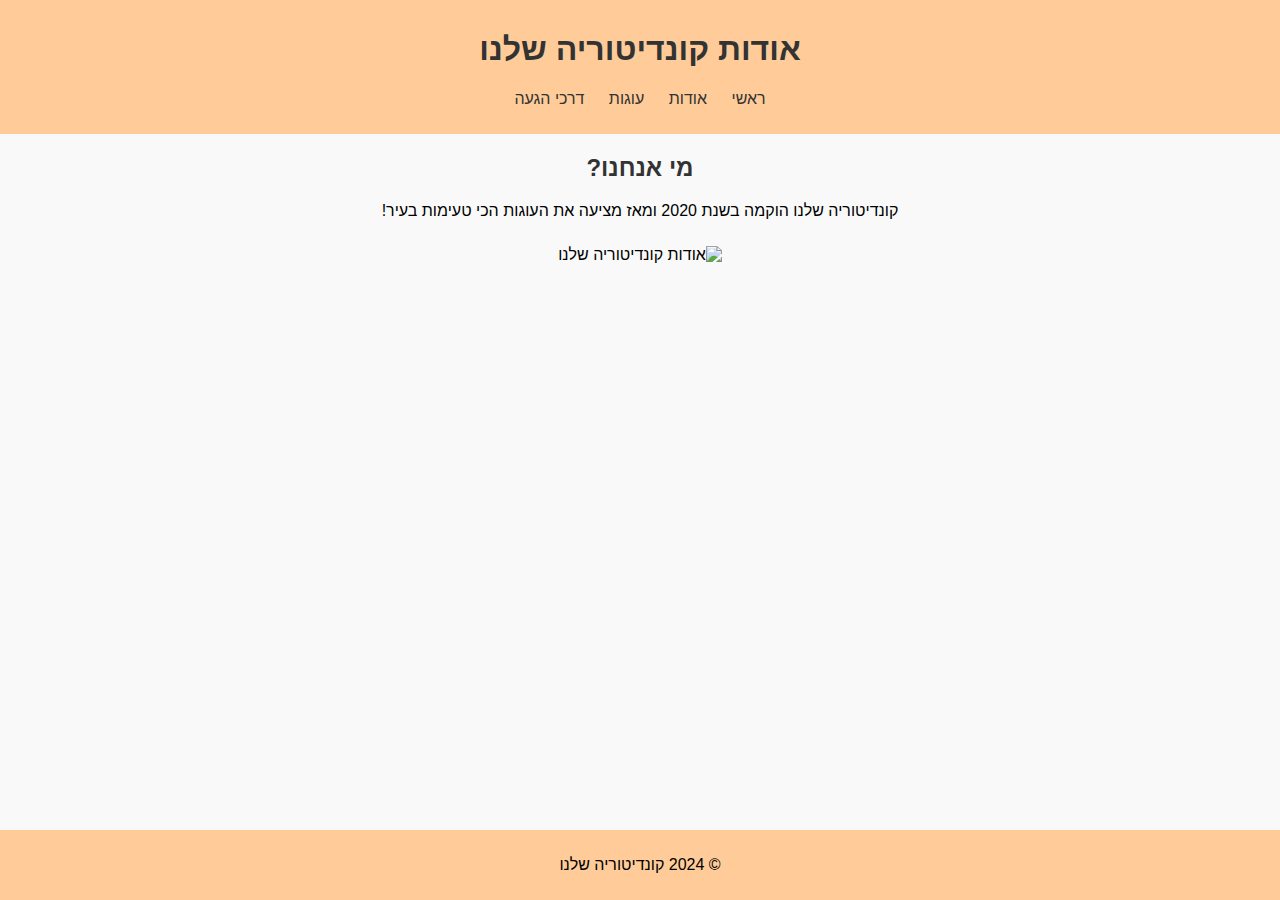
==== about.html @ 9e630d78 "Add files via upload" ====
<!DOCTYPE html>
<html lang="he">
<head>
    <meta charset="UTF-8">
    <meta name="viewport" content="width=device-width, initial-scale=1.0">
    <title>אודות</title>
    <link rel="stylesheet" href="styles.css">
</head>
<body>
    <header>
        <h1>אודות קונדיטוריה שלנו</h1>
        <nav>
            <ul>
                <li><a href="index.html">ראשי</a></li>
                <li><a href="about.html">אודות</a></li>
                <li><a href="cakes.html">עוגות</a></li>
                <li><a href="contact.html">דרכי הגעה</a></li>
            </ul>
        </nav>
    </header>
   
    
        <h2>מי אנחנו?</h2>
        <p>קונדיטוריה שלנו הוקמה בשנת 2020 ומאז מציעה את העוגות הכי טעימות בעיר!</p>
        <img src="images/about_us.jpg" alt="אודות קונדיטוריה שלנו">
    </main>
    <footer>
        <p>© 2024 קונדיטוריה שלנו</p>
    </footer>
</body>
</html>
---- styles.css ----
body {
    font-family: Arial, sans-serif;
    direction: rtl;
    text-align: center;
    background-color: #f9f9f9;
    margin: 0;
    padding: 0;
}

header {
    background-color: #ffcc99;
    padding: 10px 0;
}

nav ul {
    list-style-type: none;
    padding: 0;
}

nav ul li {
    display: inline;
    margin: 0 10px;
}

nav ul li a {
    text-decoration: none;
    color: #333;
}

main {
    padding: 20px;
}

footer {
    background-color: #ffcc99;
    padding: 10px 0;
    position: fixed;
    width: 100%;
    bottom: 0;
}

h1, h2, h3 {
    color: #333;
}

img {
    width: 300px;
    height: auto;
    margin: 10px 0;
}
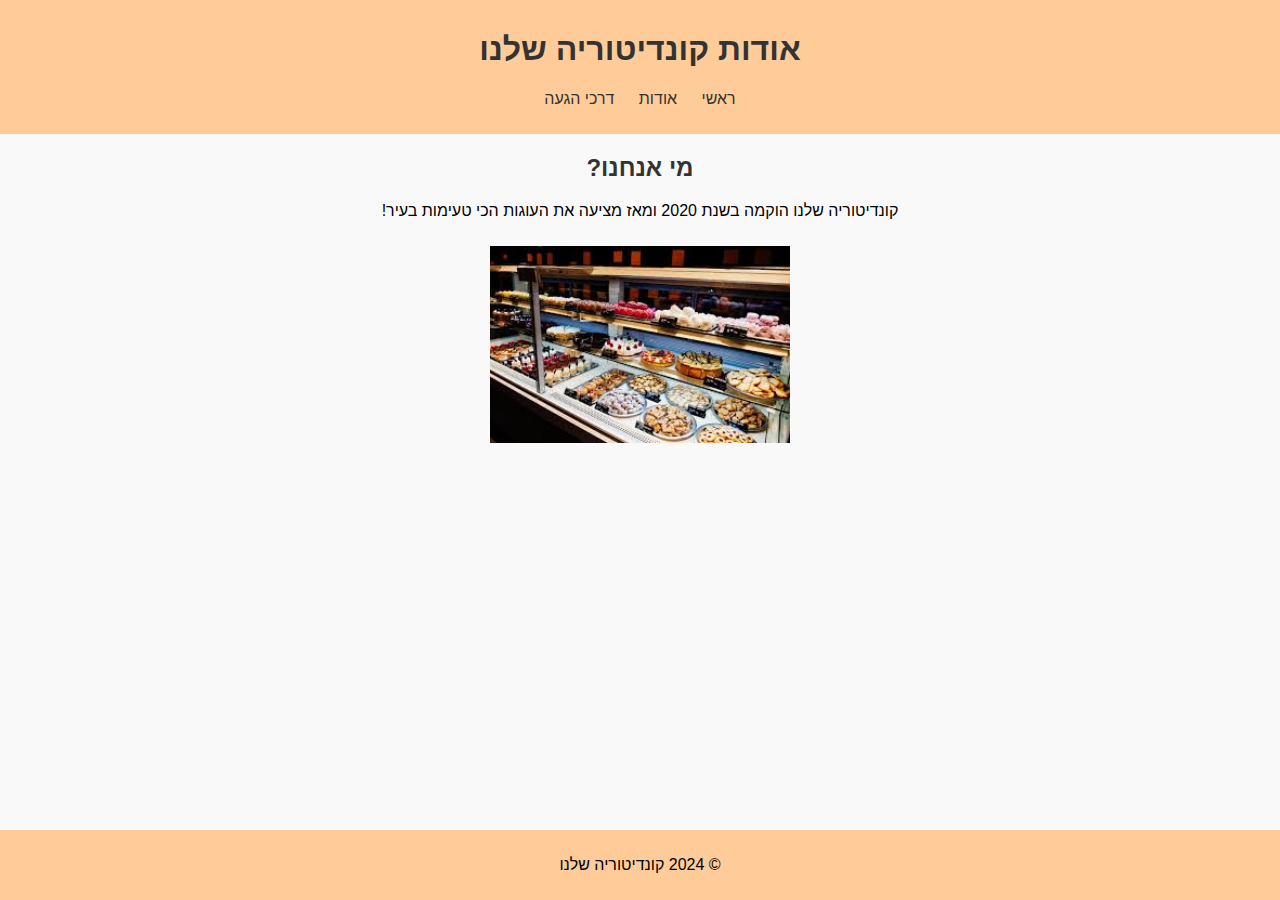
==== commit f16f8afe: "Update about.html" ====
--- a/about.html
+++ b/about.html
@@ -13,7 +13,6 @@
             <ul>
                 <li><a href="index.html">ראשי</a></li>
                 <li><a href="about.html">אודות</a></li>
-                <li><a href="cakes.html">עוגות</a></li>
                 <li><a href="contact.html">דרכי הגעה</a></li>
             </ul>
         </nav>
@@ -22,7 +21,7 @@
     
         <h2>מי אנחנו?</h2>
         <p>קונדיטוריה שלנו הוקמה בשנת 2020 ומאז מציעה את העוגות הכי טעימות בעיר!</p>
-        <img src="images/about_us.jpg" alt="אודות קונדיטוריה שלנו">
+        <img src="images/Bakery.jpg" alt="אודות קונדיטוריה שלנו">
     </main>
     <footer>
         <p>© 2024 קונדיטוריה שלנו</p>
